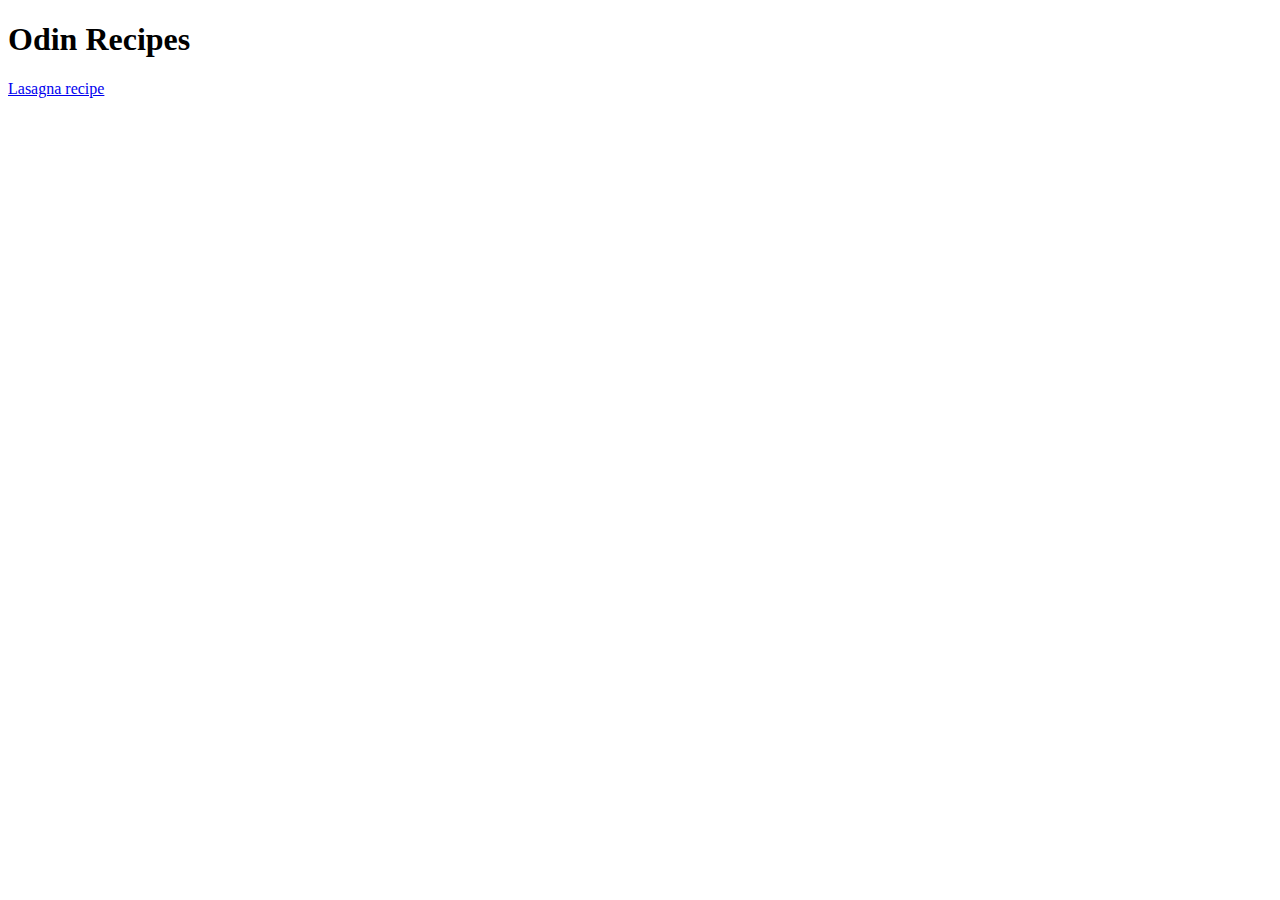
==== index.html @ 2223f7ec "Create a index.html and lasagna.html" ====
<!DOCTYPE html>
<html lang="en">
    <head>
        <meta charset="UTF-8">
        <title>Odin Recipes</title>
    </head>

    <body>
        <h1>Odin Recipes</h1>
        <a href="./recipes/lasagna.html">Lasagna recipe</a>
    </body>
</html>
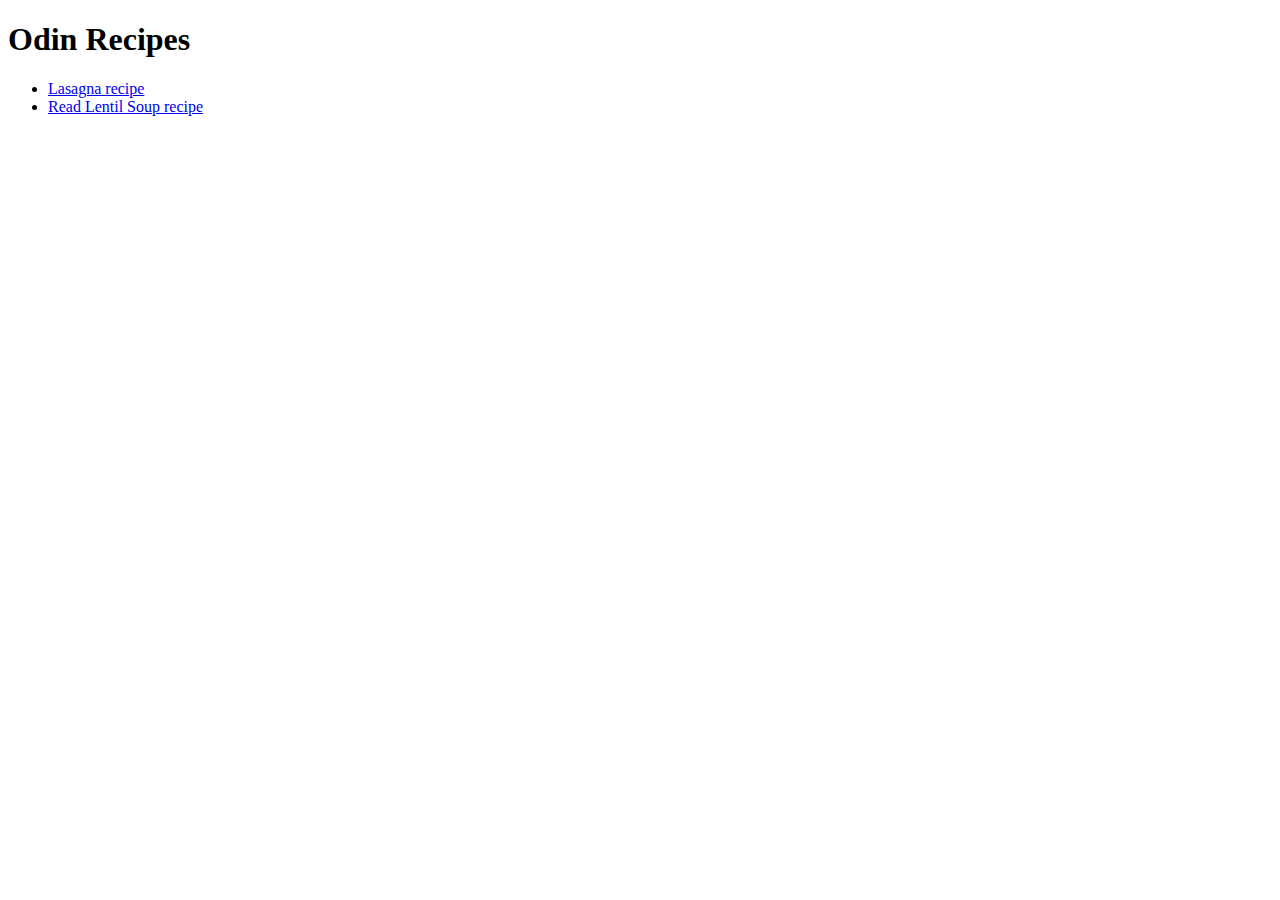
==== commit dcb724ef: "Update to index.html and Create new recipe" ====
--- a/index.html
+++ b/index.html
@@ -7,7 +7,9 @@
 
     <body>
         <h1>Odin Recipes</h1>
-        <a href="./recipes/lasagna.html">Lasagna recipe</a>
+        <ul>
+            <li><a href="./recipes/lasagna.html">Lasagna recipe</a></li>
+            <li><a href="./recipes/lentil-soup.html">Read Lentil Soup recipe</a></li>
+        </ul>
     </body>
 </html>
-
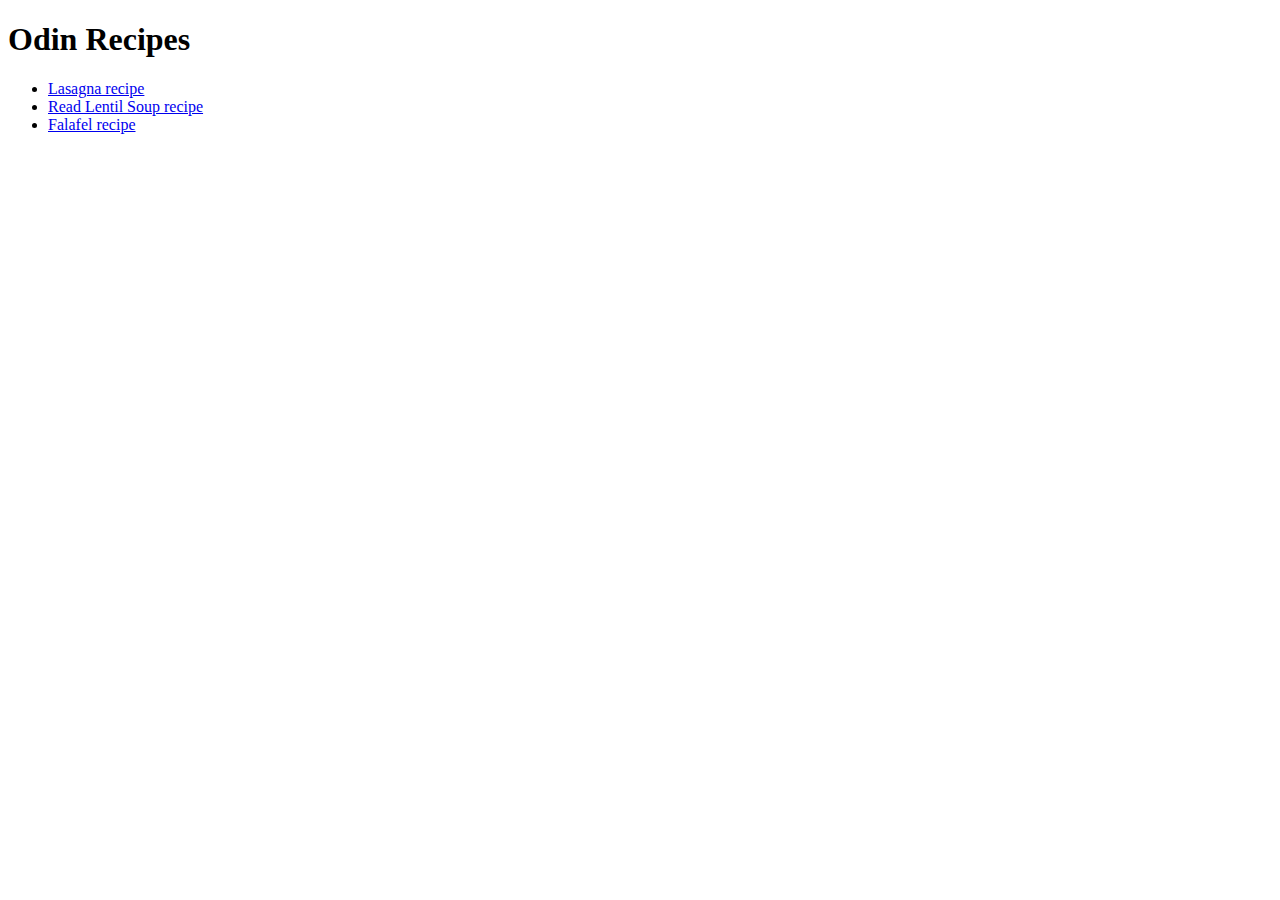
==== commit 8359822d: "Update the index.html file" ====
--- a/index.html
+++ b/index.html
@@ -10,6 +10,7 @@
         <ul>
             <li><a href="./recipes/lasagna.html">Lasagna recipe</a></li>
             <li><a href="./recipes/lentil-soup.html">Read Lentil Soup recipe</a></li>
+            <li><a href="./recipes/falafel.html">Falafel recipe</a></li>
         </ul>
     </body>
-</html>
+</html>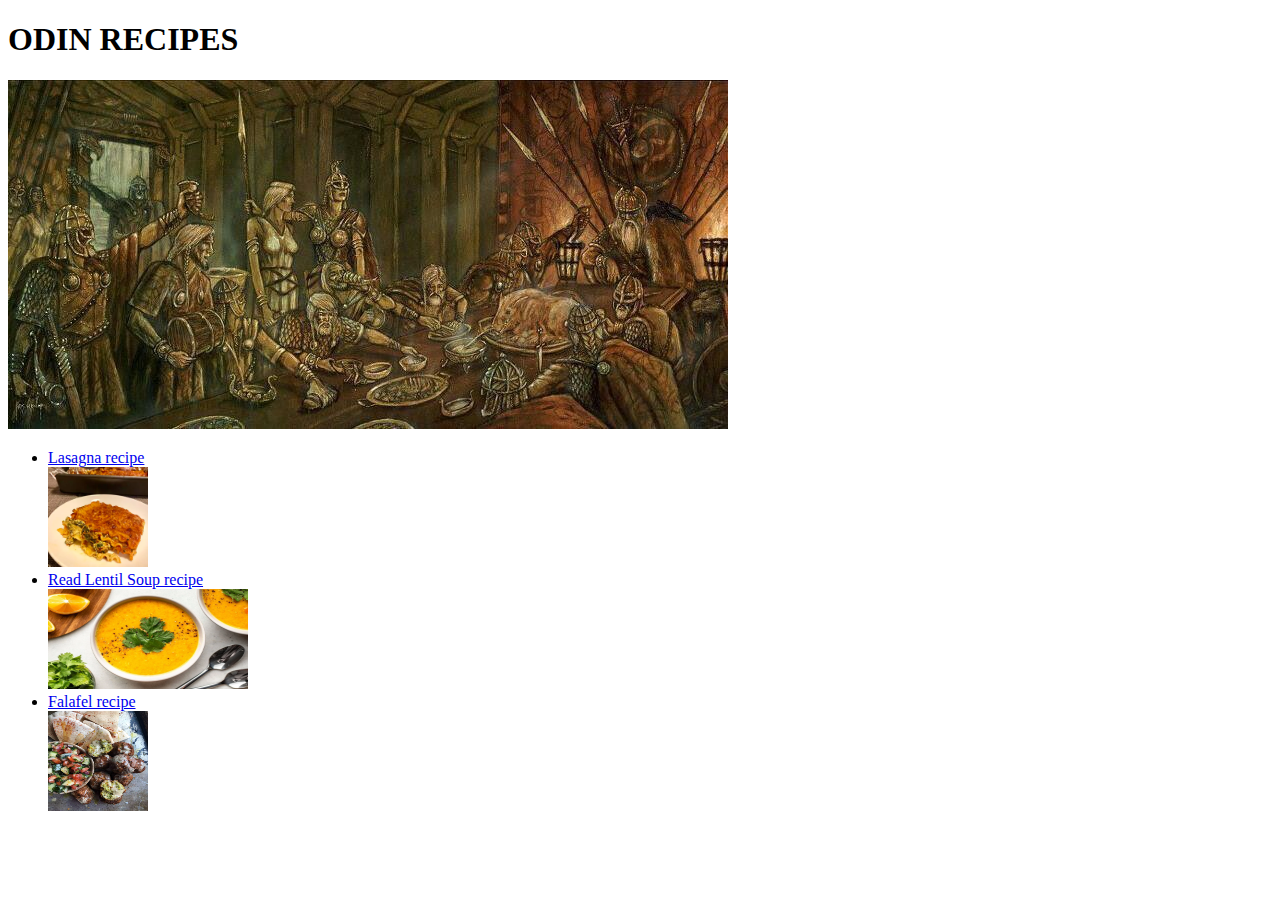
==== commit a27817ff: "Update index file" ====
--- a/index.html
+++ b/index.html
@@ -6,11 +6,15 @@
     </head>
 
     <body>
-        <h1>Odin Recipes</h1>
+        <h1>ODIN RECIPES</h1>
+        <img src="./images/asgard-feast.jpg" alt="Nordic heroes having a feast ">
         <ul>
             <li><a href="./recipes/lasagna.html">Lasagna recipe</a></li>
+            <img src="./images/lasagna.jpg" alt="Lasagna plate picture on top a table" width="100" height="100">
             <li><a href="./recipes/lentil-soup.html">Read Lentil Soup recipe</a></li>
+            <img src="./images/red-lentil-soup.jpg" alt="Red lentil lentil soup picture" width="200" height="100">
             <li><a href="./recipes/falafel.html">Falafel recipe</a></li>
+            <img src="./images/falafel.jpg" alt="falafel dish picture with pita bread and salad" width="100" height="100">
         </ul>
     </body>
 </html>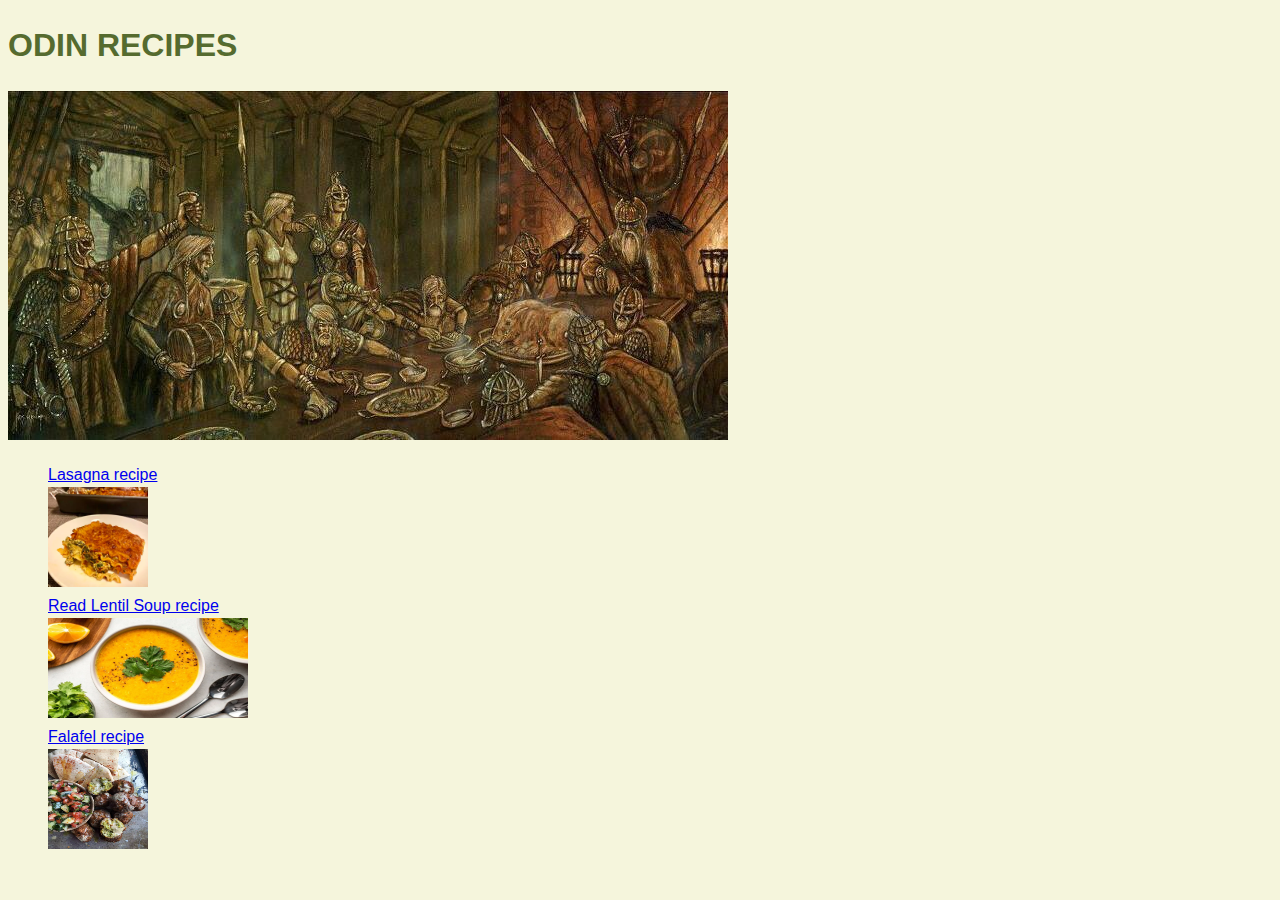
==== commit c2c4a023: "Add changes to index.html and create CSS file." ====
--- a/index.html
+++ b/index.html
@@ -2,19 +2,24 @@
 <html lang="en">
     <head>
         <meta charset="UTF-8">
+        <meta http-equiv="X-UA-Compatible" content="IE=edge">
+        <meta name="viewport" content="width=device-width, initial-scale=1.0">
         <title>Odin Recipes</title>
+        <link rel="stylesheet" href="style.css">
     </head>
 
     <body>
-        <h1>ODIN RECIPES</h1>
-        <img src="./images/asgard-feast.jpg" alt="Nordic heroes having a feast ">
-        <ul>
-            <li><a href="./recipes/lasagna.html">Lasagna recipe</a></li>
-            <img src="./images/lasagna.jpg" alt="Lasagna plate picture on top a table" width="100" height="100">
-            <li><a href="./recipes/lentil-soup.html">Read Lentil Soup recipe</a></li>
-            <img src="./images/red-lentil-soup.jpg" alt="Red lentil lentil soup picture" width="200" height="100">
-            <li><a href="./recipes/falafel.html">Falafel recipe</a></li>
-            <img src="./images/falafel.jpg" alt="falafel dish picture with pita bread and salad" width="100" height="100">
-        </ul>
+        <div class="container">
+            <h1>ODIN RECIPES</h1>
+            <img src="./images/asgard-feast.jpg" alt="Nordic heroes having a feast ">
+            <ul>
+                <li><a href="./recipes/lasagna.html">Lasagna recipe</a></li>
+                <img src="./images/lasagna.jpg" alt="Lasagna plate picture on top a table" width="100" height="100">
+                <li><a href="./recipes/lentil-soup.html">Read Lentil Soup recipe</a></li>
+                <img src="./images/red-lentil-soup.jpg" alt="Red lentil lentil soup picture" width="200" height="100">
+                <li><a href="./recipes/falafel.html">Falafel recipe</a></li>
+                <img src="./images/falafel.jpg" alt="falafel dish picture with pita bread and salad" width="100" height="100">
+            </ul>
+    </div>
     </body>
 </html>--- a/style.css
+++ b/style.css
@@ -0,0 +1,16 @@
+* {
+    line-height: 1.5;
+}
+
+body {
+    font-family: Arial, Helvetica, sans-serif;
+    background-color: beige;
+}
+
+ul {
+    list-style: none;
+}
+
+h1 {
+    color: darkolivegreen;
+}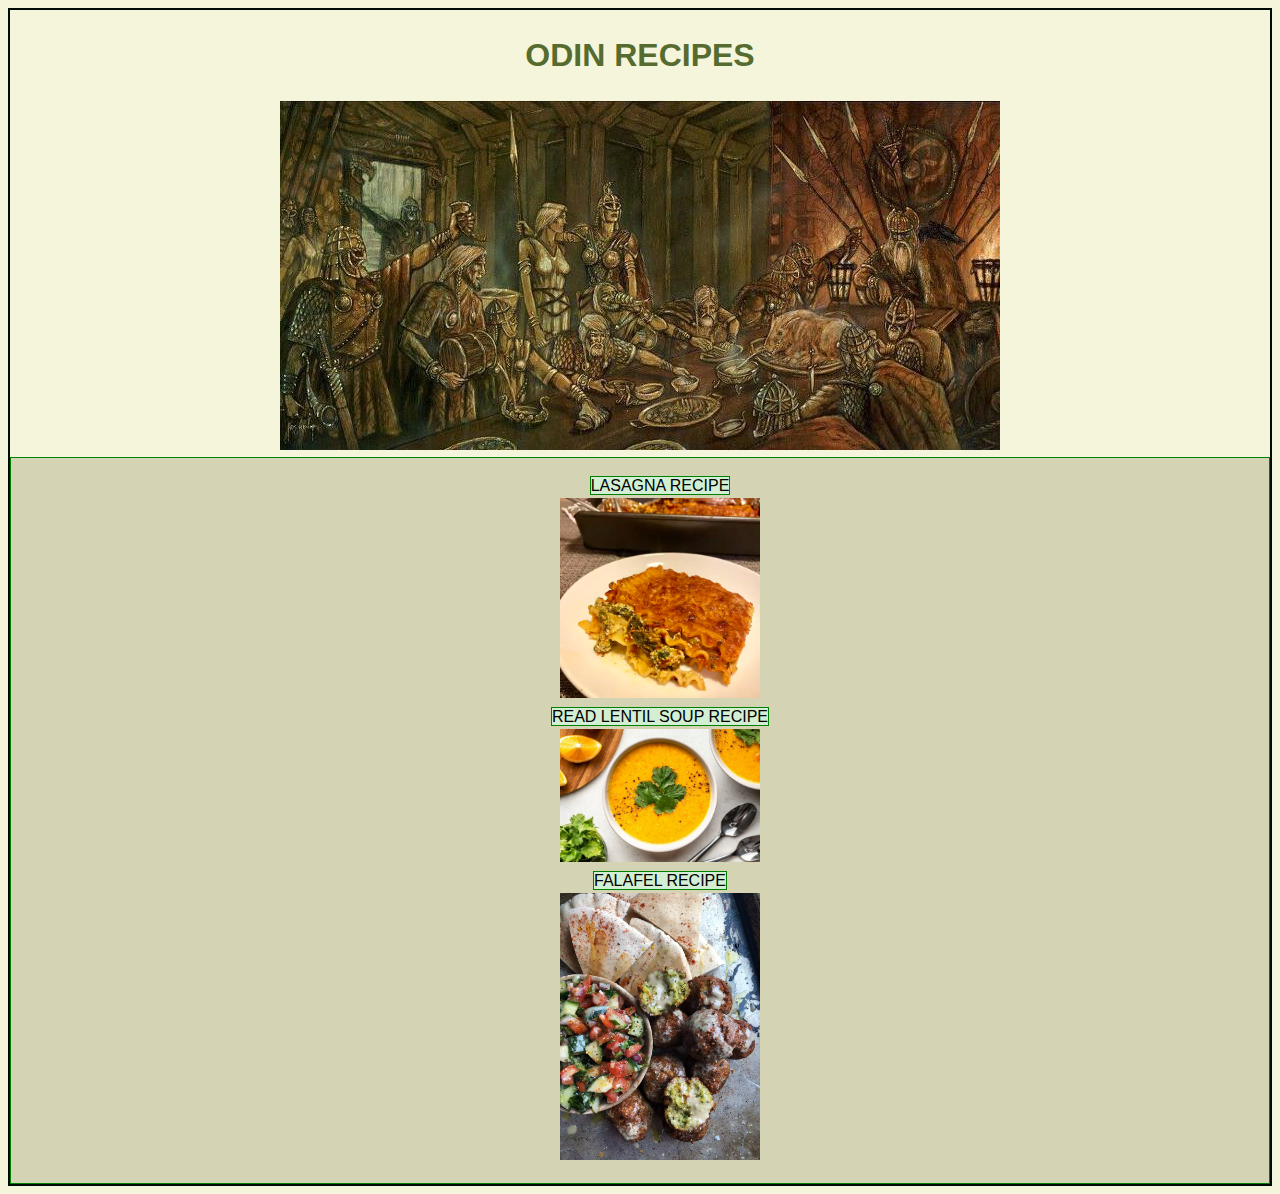
==== commit c053db4c: "Add style to html and change css file" ====
--- a/index.html
+++ b/index.html
@@ -12,14 +12,16 @@
         <div class="container">
             <h1>ODIN RECIPES</h1>
             <img src="./images/asgard-feast.jpg" alt="Nordic heroes having a feast ">
-            <ul>
-                <li><a href="./recipes/lasagna.html">Lasagna recipe</a></li>
-                <img src="./images/lasagna.jpg" alt="Lasagna plate picture on top a table" width="100" height="100">
-                <li><a href="./recipes/lentil-soup.html">Read Lentil Soup recipe</a></li>
-                <img src="./images/red-lentil-soup.jpg" alt="Red lentil lentil soup picture" width="200" height="100">
-                <li><a href="./recipes/falafel.html">Falafel recipe</a></li>
-                <img src="./images/falafel.jpg" alt="falafel dish picture with pita bread and salad" width="100" height="100">
-            </ul>
+            <div class="recipes-card">
+                <ul>
+                    <li><a href="./recipes/lasagna.html">Lasagna recipe</a></li>
+                        <img src="./images/lasagna.jpg" alt="Lasagna plate picture on top a table" width="100" height="100">
+                    <li><a href="./recipes/lentil-soup.html">Read Lentil Soup recipe</a></li>
+                        <img src="./images/red-lentil-soup.jpg" alt="Red lentil lentil soup picture" width="200" height="100">
+                    <li><a href="./recipes/falafel.html">Falafel recipe</a></li>
+                        <img src="./images/falafel.jpg" alt="falafel dish picture with pita bread and salad" width="100" height="100">
+                </ul>
+        </div>
     </div>
     </body>
 </html>--- a/style.css
+++ b/style.css
@@ -5,12 +5,36 @@
 body {
     font-family: Arial, Helvetica, sans-serif;
     background-color: beige;
+    text-align: center;
 }
 
 ul {
     list-style: none;
+    text-align: center;
+}
+
+ul img {
+    width: 200px;
+    height: auto;
+}
+
+a {
+    text-transform: uppercase;
+    background-color: rgb(211, 239, 211);
+    color: black;
+    text-decoration: none;
+    border: 1px solid green ;
 }
 
 h1 {
     color: darkolivegreen;
+}
+
+.container {
+    border: 2px solid rgb(0, 11, 8);
+}
+
+.recipes-card {
+    border: 1px solid green;
+    background-color: rgb(212, 212, 180);
 }